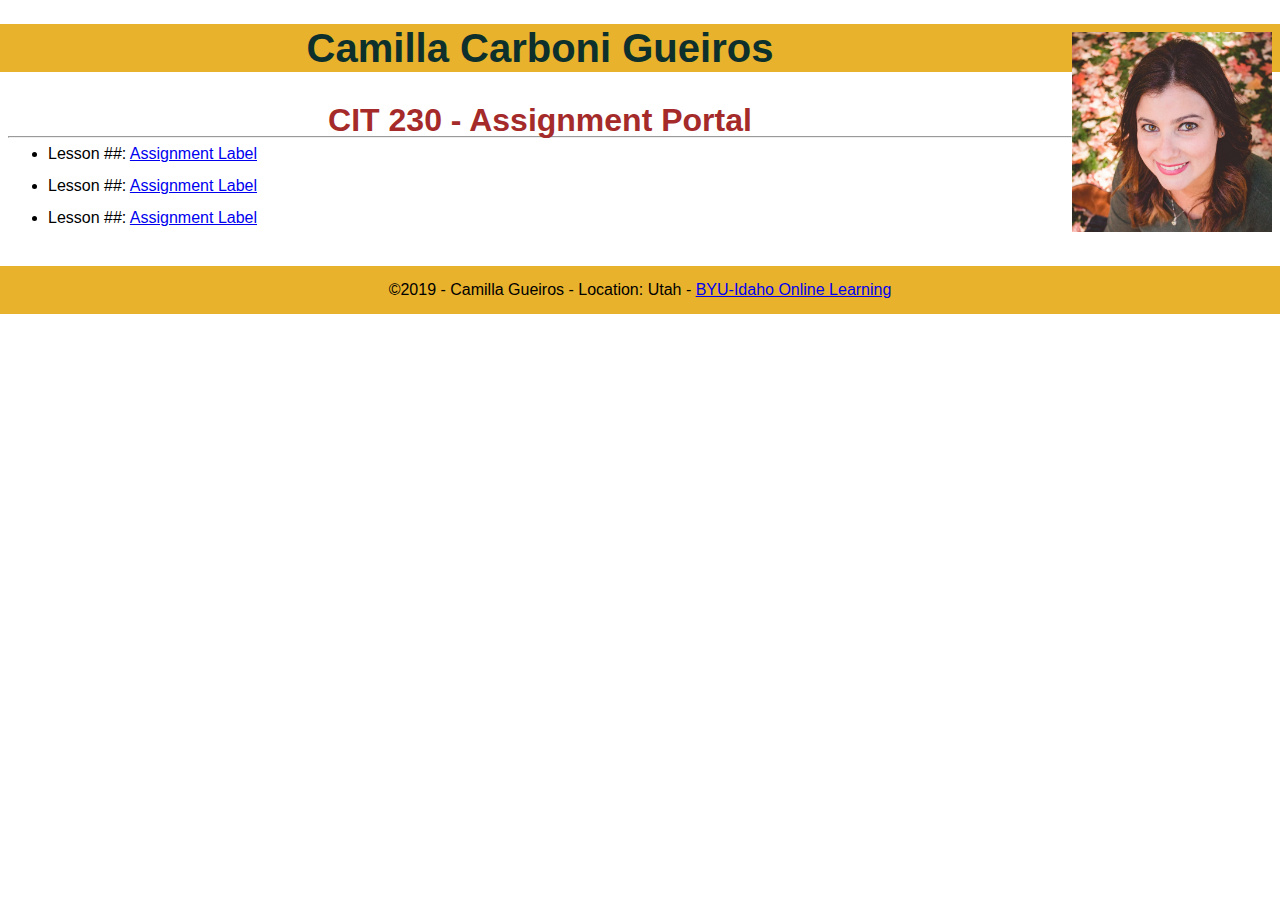
==== index.html @ 1421e471 "First commit" ====
<!DOCTYPE html>
<html lang="en-us">
    <head>
        <meta charset="uf-8">
        <meta name="viewport" content="width=device-width, initial-scale=1, maximum-scale=1">
        <link rel="stylesheet" href="css/main.css">

<title>CIT 230 Assignment Portal | Camilla C. Gueiros | BYU-Idaho</title>
<meta name="description" content=" Assignment portal page for Camilla Gueiros in CIT 230: Web Front-end Development at BYU-Idaho. ">
       <body>
            <header>
                <img src="images/IMG_7542.JPG" alt="My profile picture">
                <h1>Camilla Carboni Gueiros</h1>
                </header>
                <main>
                    <h2>CIT 230 - Assignment Portal</h2>

                    <hr>
                    <ul>
                        <li>Lesson ##: <a href="#">Assignment Label</a></li>
                        <li>Lesson ##: <a href="#">Assignment Label</a></li>
                        <li>Lesson ##: <a href="#">Assignment Label</a></li>
                    </ul>
                </main>
                <footer>
                    <p>&copy;2019 - Camilla Gueiros - Location: Utah - <a href="http://www.byui.edu/online">BYU-Idaho Online Learning</a>
                    </p>

                </footer>
              </body>

        </body>
    </head>
</html>
---- css/main.css ----
*  { margin: 0; 
    box-sizing: border-box; }


body {
    font-size: 16px;
    line-height: 32px;
    font-family: Ubuntu, sans-serif;
    color: black;
}
h1 {
    font-size: 2.5em;
    color: #0d302c;
    text-align: center;

}
h2 {
    font-size: 2em;
    color: brown;
    text-align: center;
}
header, main, footer {
    margin: 1.5rem auto;
    padding: .5rem;
    max-width: 100%;

}
header {
    background-color: #e8b22c;
  
}
header img {
    width: 200px;
    height: auto;
    float: right;
}
footer {
    
    text-align: center;
    font-size: 1.5;
    background-color: #e8b22c;
}
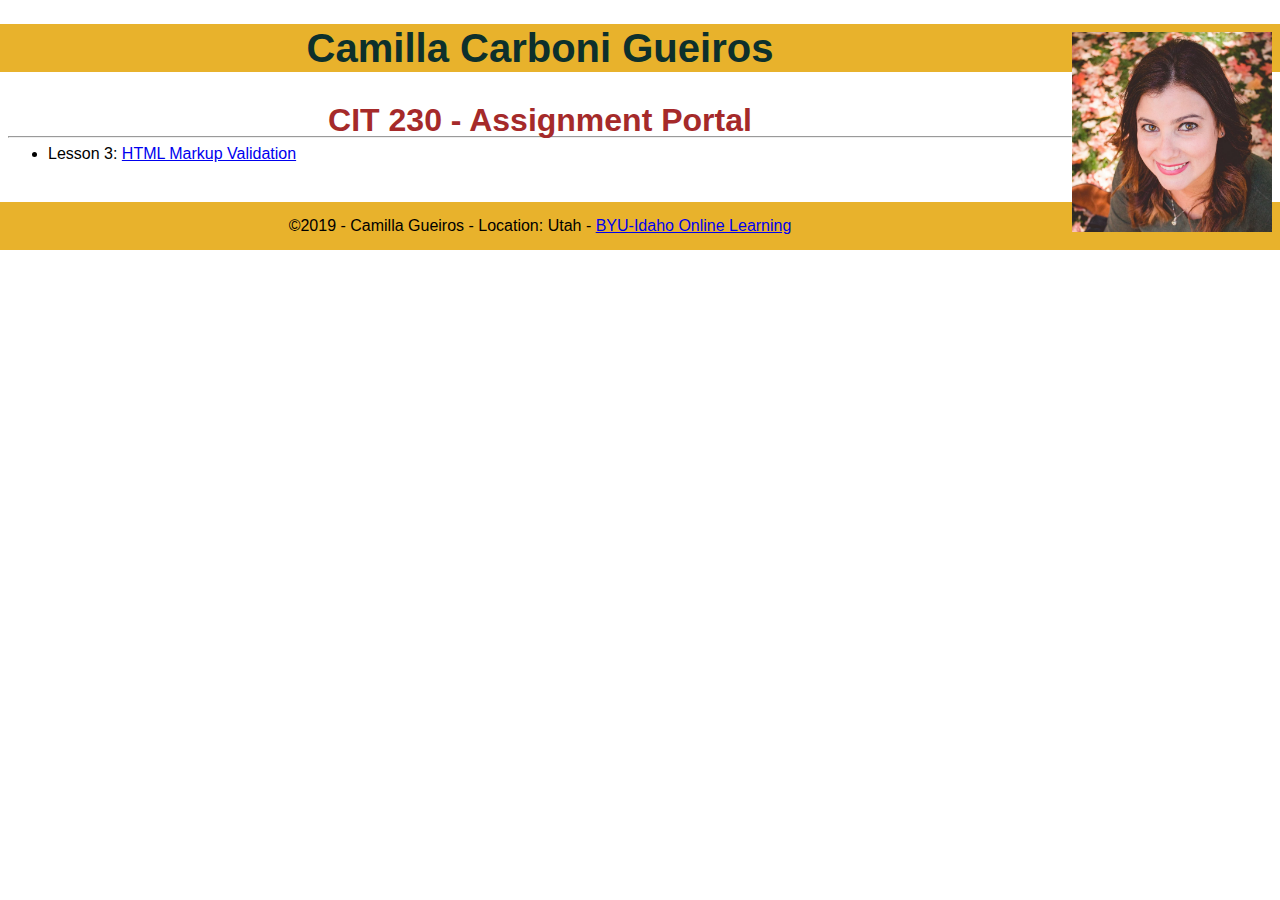
==== commit aa339a6c: "update" ====
--- a/index.html
+++ b/index.html
@@ -1,7 +1,7 @@
 <!DOCTYPE html>
 <html lang="en-us">
     <head>
-        <meta charset="uf-8">
+        <meta charset="utf-8">
         <meta name="viewport" content="width=device-width, initial-scale=1, maximum-scale=1">
         <link rel="stylesheet" href="css/main.css">
 
@@ -9,7 +9,7 @@
 <meta name="description" content=" Assignment portal page for Camilla Gueiros in CIT 230: Web Front-end Development at BYU-Idaho. ">
        <body>
             <header>
-                <img src="images/IMG_7542.JPG" alt="My profile picture">
+                <img src="images/myprofilepicture.jpg" alt="My profile picture">
                 <h1>Camilla Carboni Gueiros</h1>
                 </header>
                 <main>
@@ -17,9 +17,9 @@
 
                     <hr>
                     <ul>
-                        <li>Lesson ##: <a href="#">Assignment Label</a></li>
-                        <li>Lesson ##: <a href="#">Assignment Label</a></li>
-                        <li>Lesson ##: <a href="#">Assignment Label</a></li>
+                        <li>Lesson 3: <a href="fixedhtml.html">HTML Markup Validation</a></li>
+                        
+    
                     </ul>
                 </main>
                 <footer>
@@ -27,8 +27,9 @@
                     </p>
 
                 </footer>
+            </head>
               </body>
 
-        </body>
-    </head>
+        
+    
 </html>